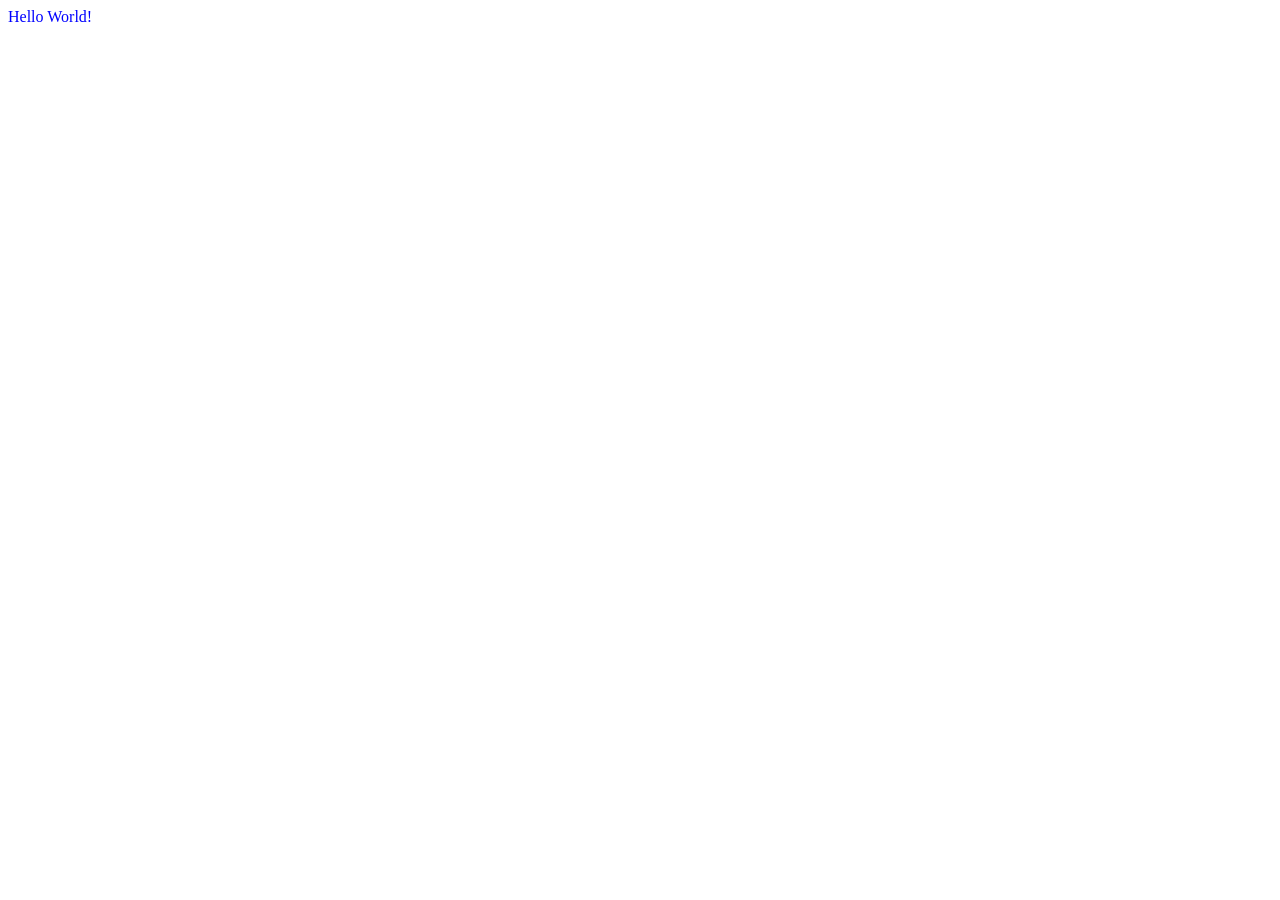
==== index.html @ b4a68ea7 "added index.html and style.css and tested correct linking of files" ====
<!DOCTYPE html>
<html lang="en">
<head>
  <meta charset="UTF-8">
  <meta name="viewport" content="width=device-width, initial-scale=1.0">
  <title>Bubble Sort</title>
  <link rel="stylesheet" href="./style.css">
</head>
<body>
  <main>
    <div id="hello"></div>
  </main>
  <script src="./script.js"></script>
</body>
</html>
---- style.css ----
#test {
  color: blue;
}
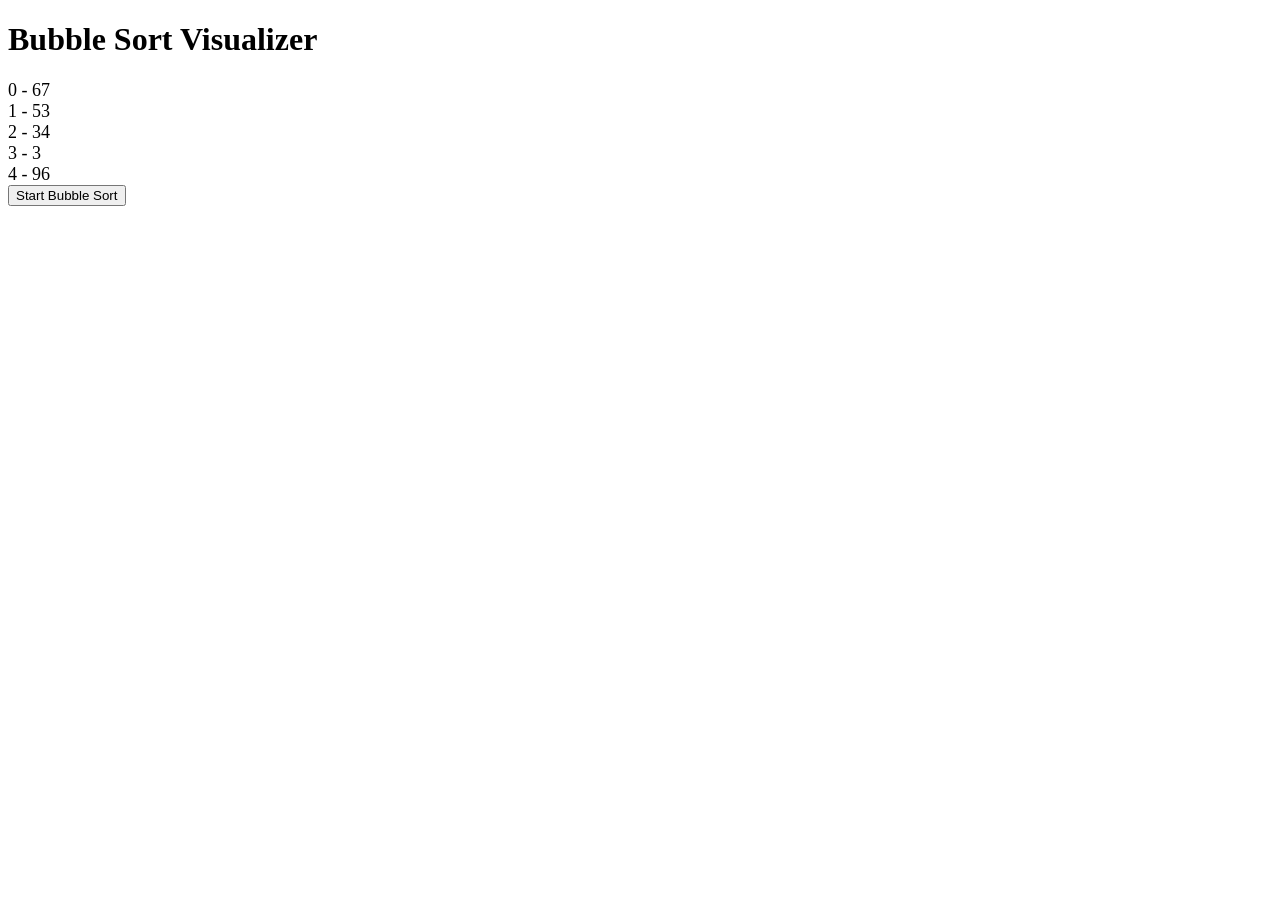
==== commit 6f9b6911: "added button to start sort" ====
--- a/index.html
+++ b/index.html
@@ -7,9 +7,11 @@
   <link rel="stylesheet" href="./style.css">
 </head>
 <body>
+  <h1>Bubble Sort Visualizer</h1>
   <main>
     <div id="hello"></div>
   </main>
+  <button onClick="startSort()" id="start-button">Start Bubble Sort</button>
   <script src="./script.js"></script>
 </body>
 </html>
--- a/style.css
+++ b/style.css
@@ -1,3 +1,23 @@
-#test {
-  color: blue;
-}+.numbers {
+  font-size: large;
+  width: 3.5em;
+}
+
+.checking, .swapped {
+  color: green;
+  background-color: cyan;
+}
+
+.swapping {
+  color: red;
+  background-color: lightpink;
+}
+
+.sorted {
+  color: lightgreen;
+  background-color: green;
+}
+
+#message {
+  font-size: x-large;
+}
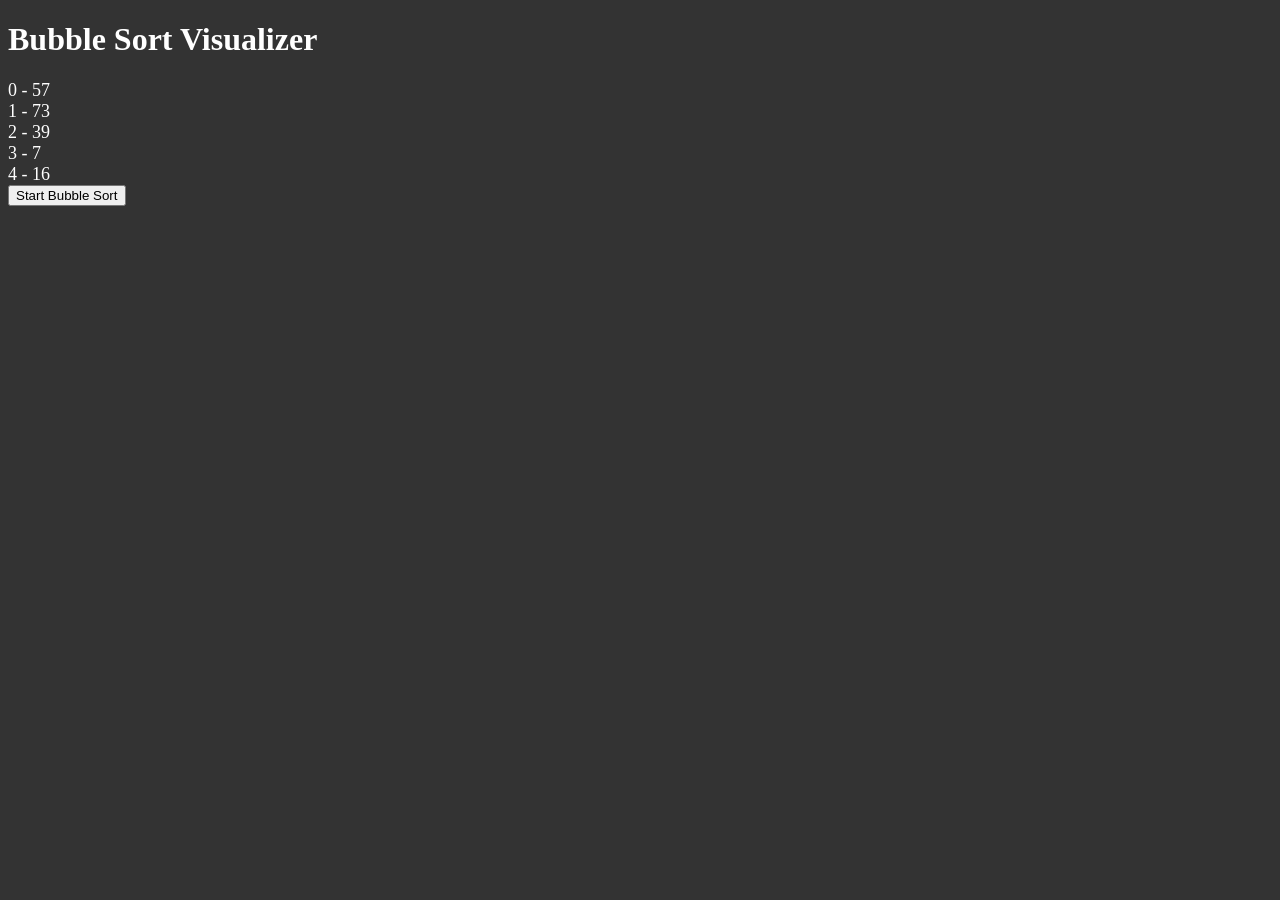
==== commit 9ffbf0ad: "added dark styling" ====
--- a/index.html
+++ b/index.html
@@ -9,7 +9,6 @@
 <body>
   <h1>Bubble Sort Visualizer</h1>
   <main>
-    <div id="hello"></div>
   </main>
   <button onClick="startSort()" id="start-button">Start Bubble Sort</button>
   <script src="./script.js"></script>
--- a/style.css
+++ b/style.css
@@ -1,3 +1,7 @@
+body {
+  color: white;
+  background-color: #333;
+}
 .numbers {
   font-size: large;
   width: 3.5em;
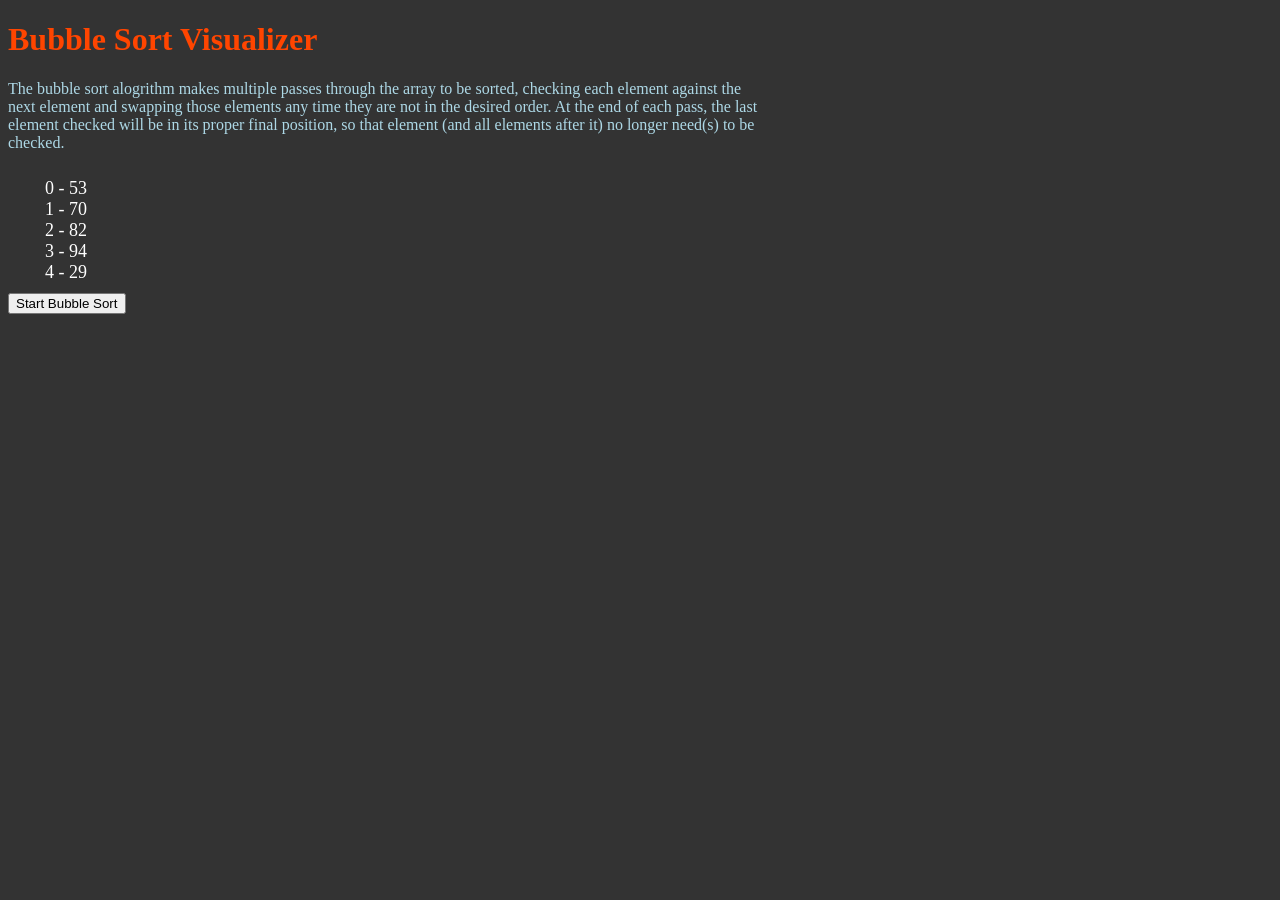
==== commit 9a612346: "added description and styling for html" ====
--- a/index.html
+++ b/index.html
@@ -8,6 +8,12 @@
 </head>
 <body>
   <h1>Bubble Sort Visualizer</h1>
+  <p class="description">
+    The bubble sort alogrithm makes multiple passes through the array to be sorted, checking each
+    element against the next element and swapping those elements any time they are not in the
+    desired order. At the end of each pass, the last element checked will be in its proper final 
+    position, so that element (and all elements after it) no longer need(s) to be checked.
+  </p>
   <main>
   </main>
   <button onClick="startSort()" id="start-button">Start Bubble Sort</button>
--- a/style.css
+++ b/style.css
@@ -2,7 +2,19 @@
   color: white;
   background-color: #333;
 }
+
+h1 {
+  color: orangered;
+}
+
+.description {
+  color: lightblue;
+  width: 60%;
+}
+
 .numbers {
+  margin-left: 1.5em;
+  padding: 10px;
   font-size: large;
   width: 3.5em;
 }
